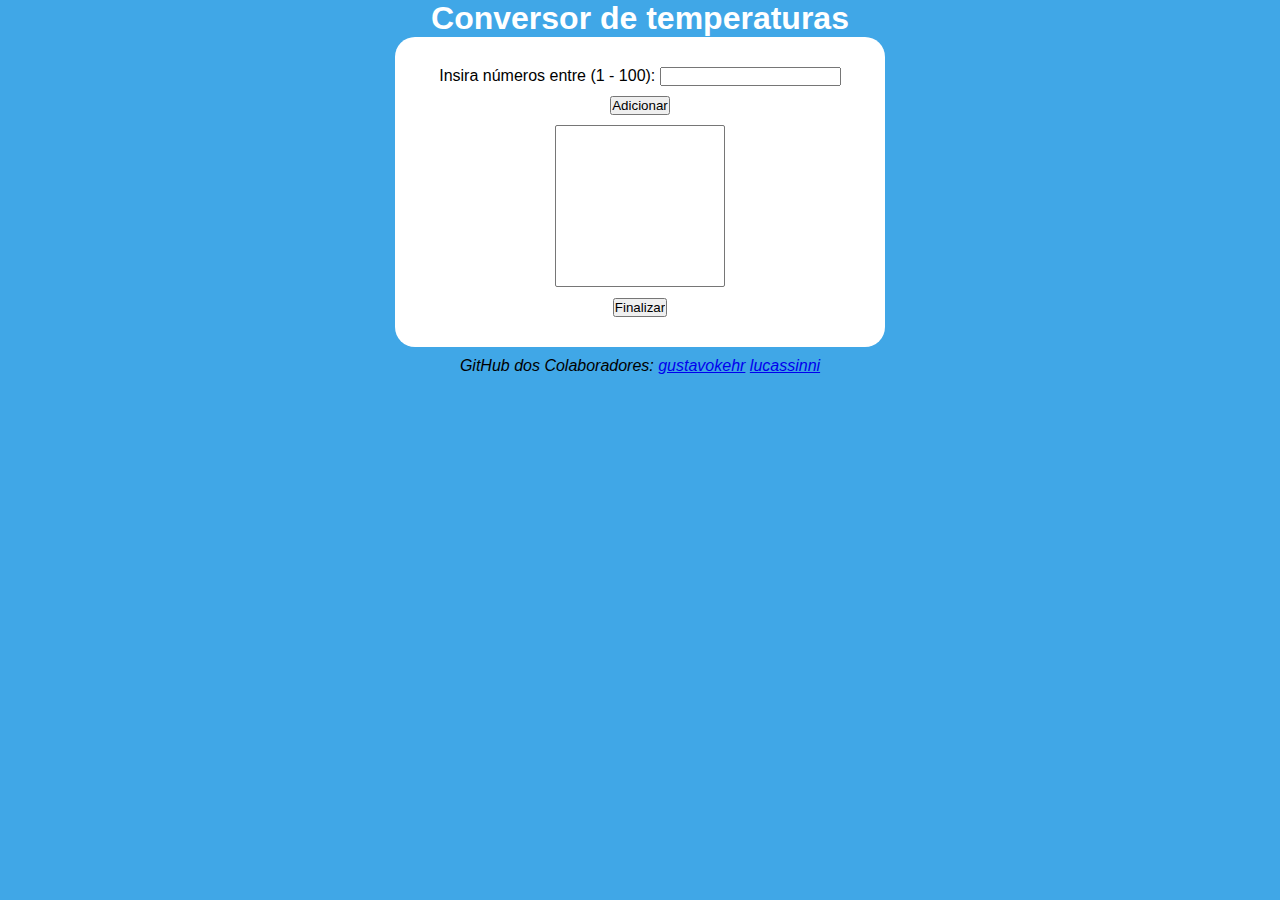
==== index.html @ 8f6675ed "Initial commit" ====
<!DOCTYPE html>
<html lang="pt-br">
<head>
    <meta charset="UTF-8">
    <meta http-equiv="X-UA-Compatible" content="IE=edge">
    <meta name="viewport" content="width=device-width, initial-scale=1.0">
    <link rel="stylesheet" href="style.css">
    <title>Conversor de Temperaturas</title>
</head>
<body>
    <header>
        
    </header>
    <main>
        <h1>Conversor de temperaturas</h1>
        <section>
            <div id="msg">
                <label for="txtn">Insira números entre (1 - 100): <label>
                <input type="number" name="txtn" id="txtn">
                <input type="button" value="Adicionar" onclick="adicionar()" style="margin-top: 10px;">
            </div>

            <div >
                <select name="numeros" id="seltab" size = '10'>
                    <option></option>
                </select>
                <br>
                <input type="button" value="Finalizar" onclick="finalizar()" style="margin-top: 10px;">
            </div>
            <div id="res"></div>
        </section>
    </main>
    <footer>
        <p >GitHub dos Colaboradores: <a href="https://github.com/gustavokehr" target="_blank">gustavokehr</a> <a href="https://github.com/sirmonkii" target="_blank">lucassinni</a></p>
    </footer>
    <script src="script.js"></script>
</body>
</html>
---- style.css ----
@charset "UTF-8";

* {
    margin: 0px;
    padding: 0px;
    font-family: Arial, Helvetica, sans-serif;
}

html, body {
    width: 100vw;
    height: 100vh;
}

body {
    background-color: rgb(64, 167, 231);
}
main {
    margin: auto;
    text-align: center;
}

main h1 {
    color: white;
}

main > section {
    margin: auto;
    background-color: white;
    text-align: center;
    width: 450px;
    padding: 20px;
    border-radius: 20px;
}

main > section div {
    margin: 10px;
}

select#seltab {
    padding-left: 5px;
    width: 170px;
}

footer {
    margin-top: 10px;
    text-align: center;
}

footer p  {
    font-style: italic;
}
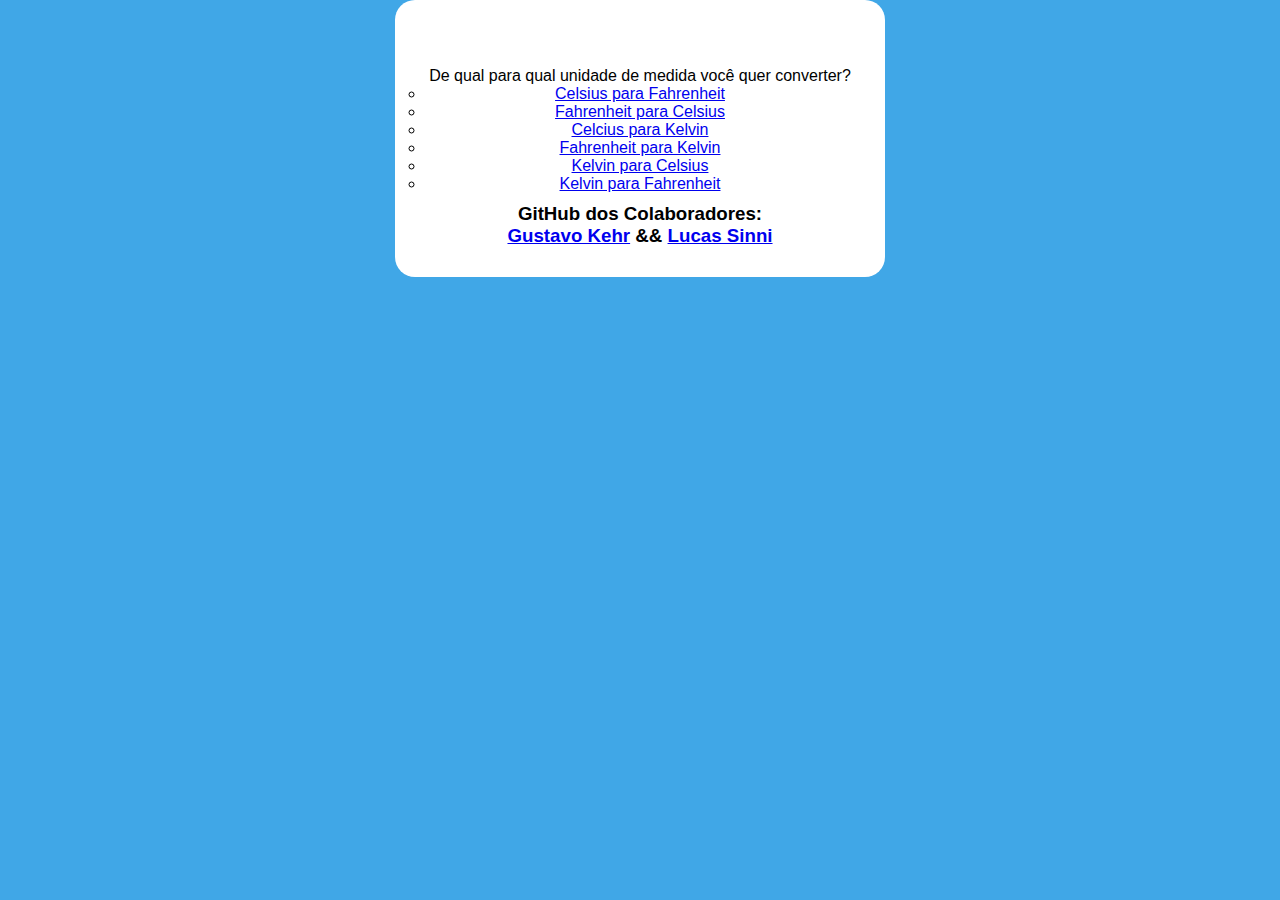
==== commit 9ecb9955: "bugfix" ====
--- a/index.html
+++ b/index.html
@@ -12,27 +12,33 @@
         
     </header>
     <main>
-        <h1>Conversor de temperaturas</h1>
+        
         <section>
-            <div id="msg">
-                <label for="txtn">Insira números entre (1 - 100): <label>
-                <input type="number" name="txtn" id="txtn">
-                <input type="button" value="Adicionar" onclick="adicionar()" style="margin-top: 10px;">
-            </div>
-
-            <div >
-                <select name="numeros" id="seltab" size = '10'>
-                    <option></option>
-                </select>
-                <br>
-                <input type="button" value="Finalizar" onclick="finalizar()" style="margin-top: 10px;">
-            </div>
-            <div id="res"></div>
+            <div id="esc">
+                <h1>Conversor de temperaturas</h1>
+                <p>De qual para qual unidade de medida você quer converter? </p>
+                <menu>
+                    <ul>
+                        <!-- laranja -->
+                        <li><a href="cf.html">Celsius para Fahrenheit</a></li>
+                        <!-- verde -->
+                        <li><a href="fc.html">Fahrenheit para Celsius</a></li>
+                        <!-- rosa -->
+                        <li><a href="ck.html">Celcius para Kelvin</a></li>
+                        <!-- vermelho -->
+                        <li><a href="fk.html">Fahrenheit para Kelvin</a></li>
+                        <!-- amarelo -->
+                        <li><a href="kc.html">Kelvin para Celsius</a></li>
+                        <!-- roxo -->
+                        <li><a href="kf.html">Kelvin para Fahrenheit</a></li>
+                    </ul>
+                </menu>
+                <footer>
+                    <h3>GitHub dos Colaboradores: <br><a href="https://github.com/gustavokehr" target="_blank">Gustavo Kehr</a> && <a href="https://github.com/sirmonkii" target="_blank">Lucas Sinni</a></h3>
+                </footer>
         </section>
     </main>
-    <footer>
-        <p >GitHub dos Colaboradores: <a href="https://github.com/gustavokehr" target="_blank">gustavokehr</a> <a href="https://github.com/sirmonkii" target="_blank">lucassinni</a></p>
-    </footer>
+    
     <script src="script.js"></script>
 </body>
 </html>